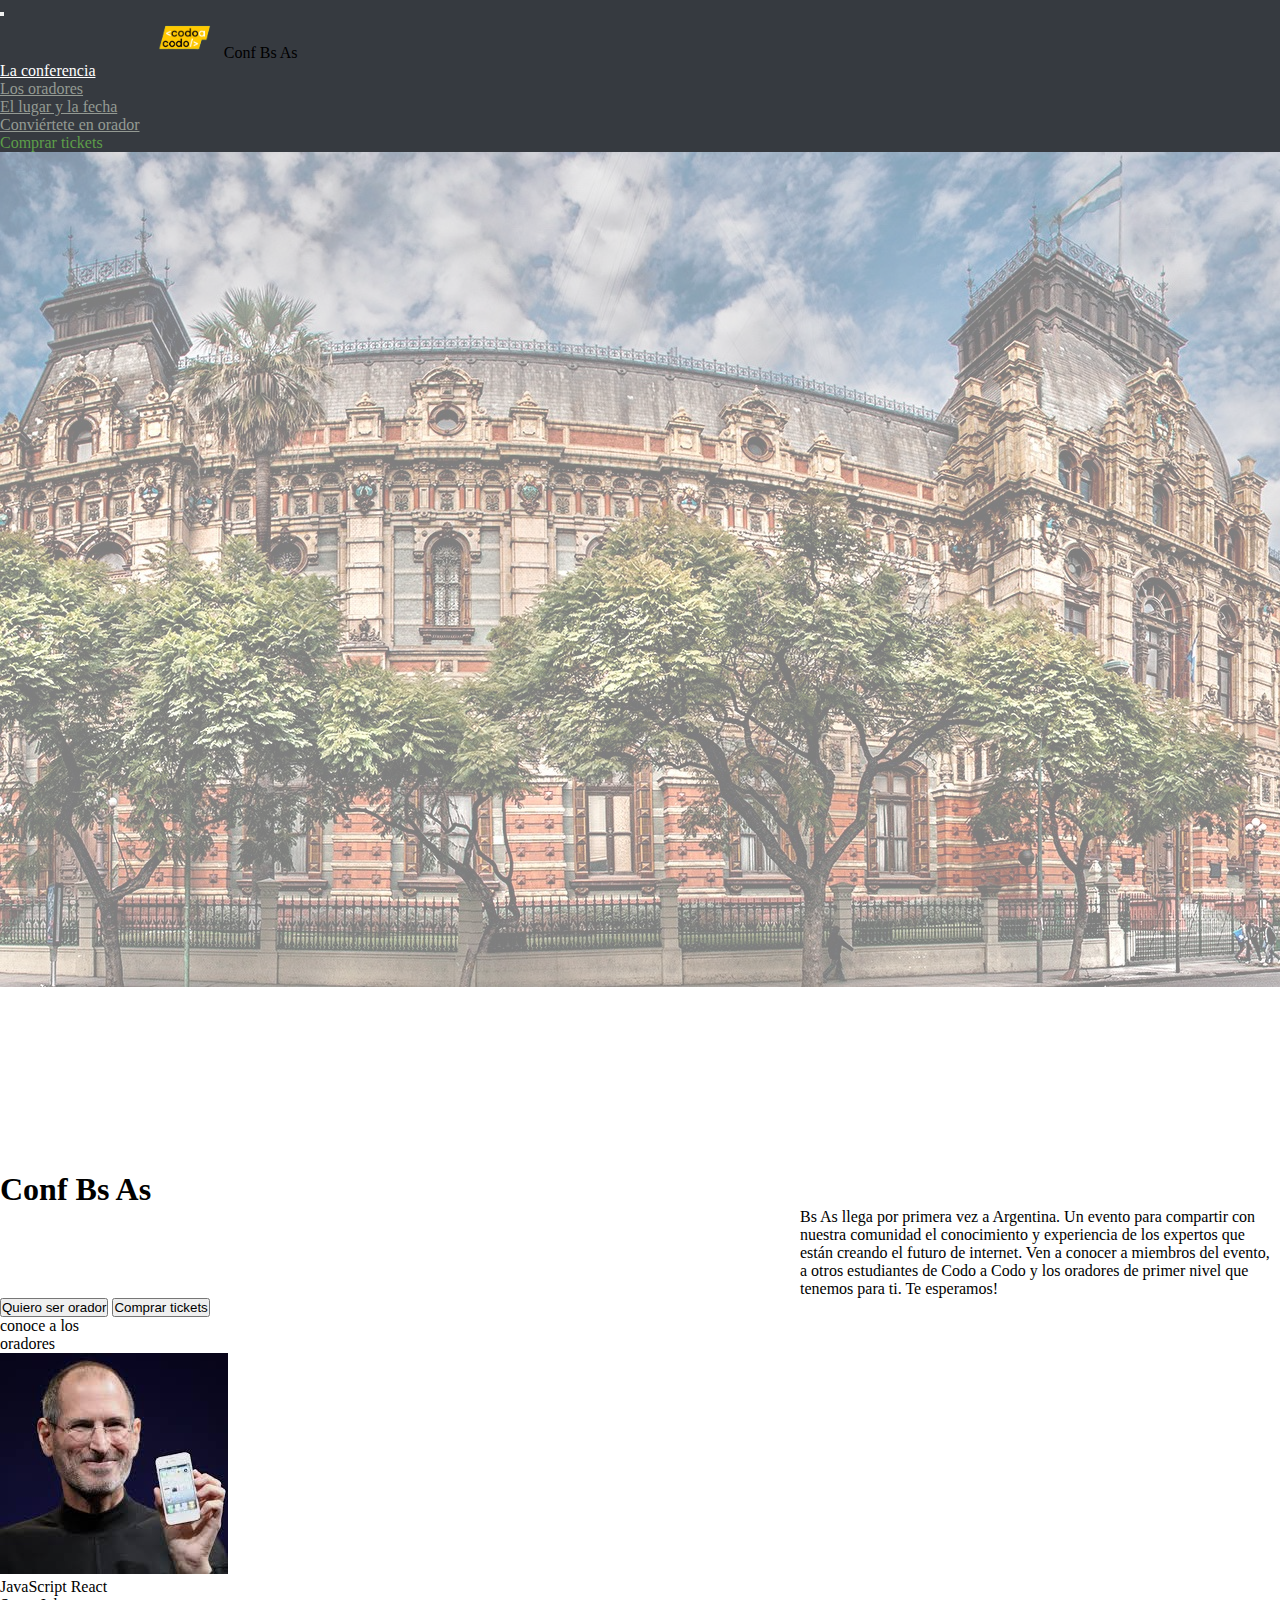
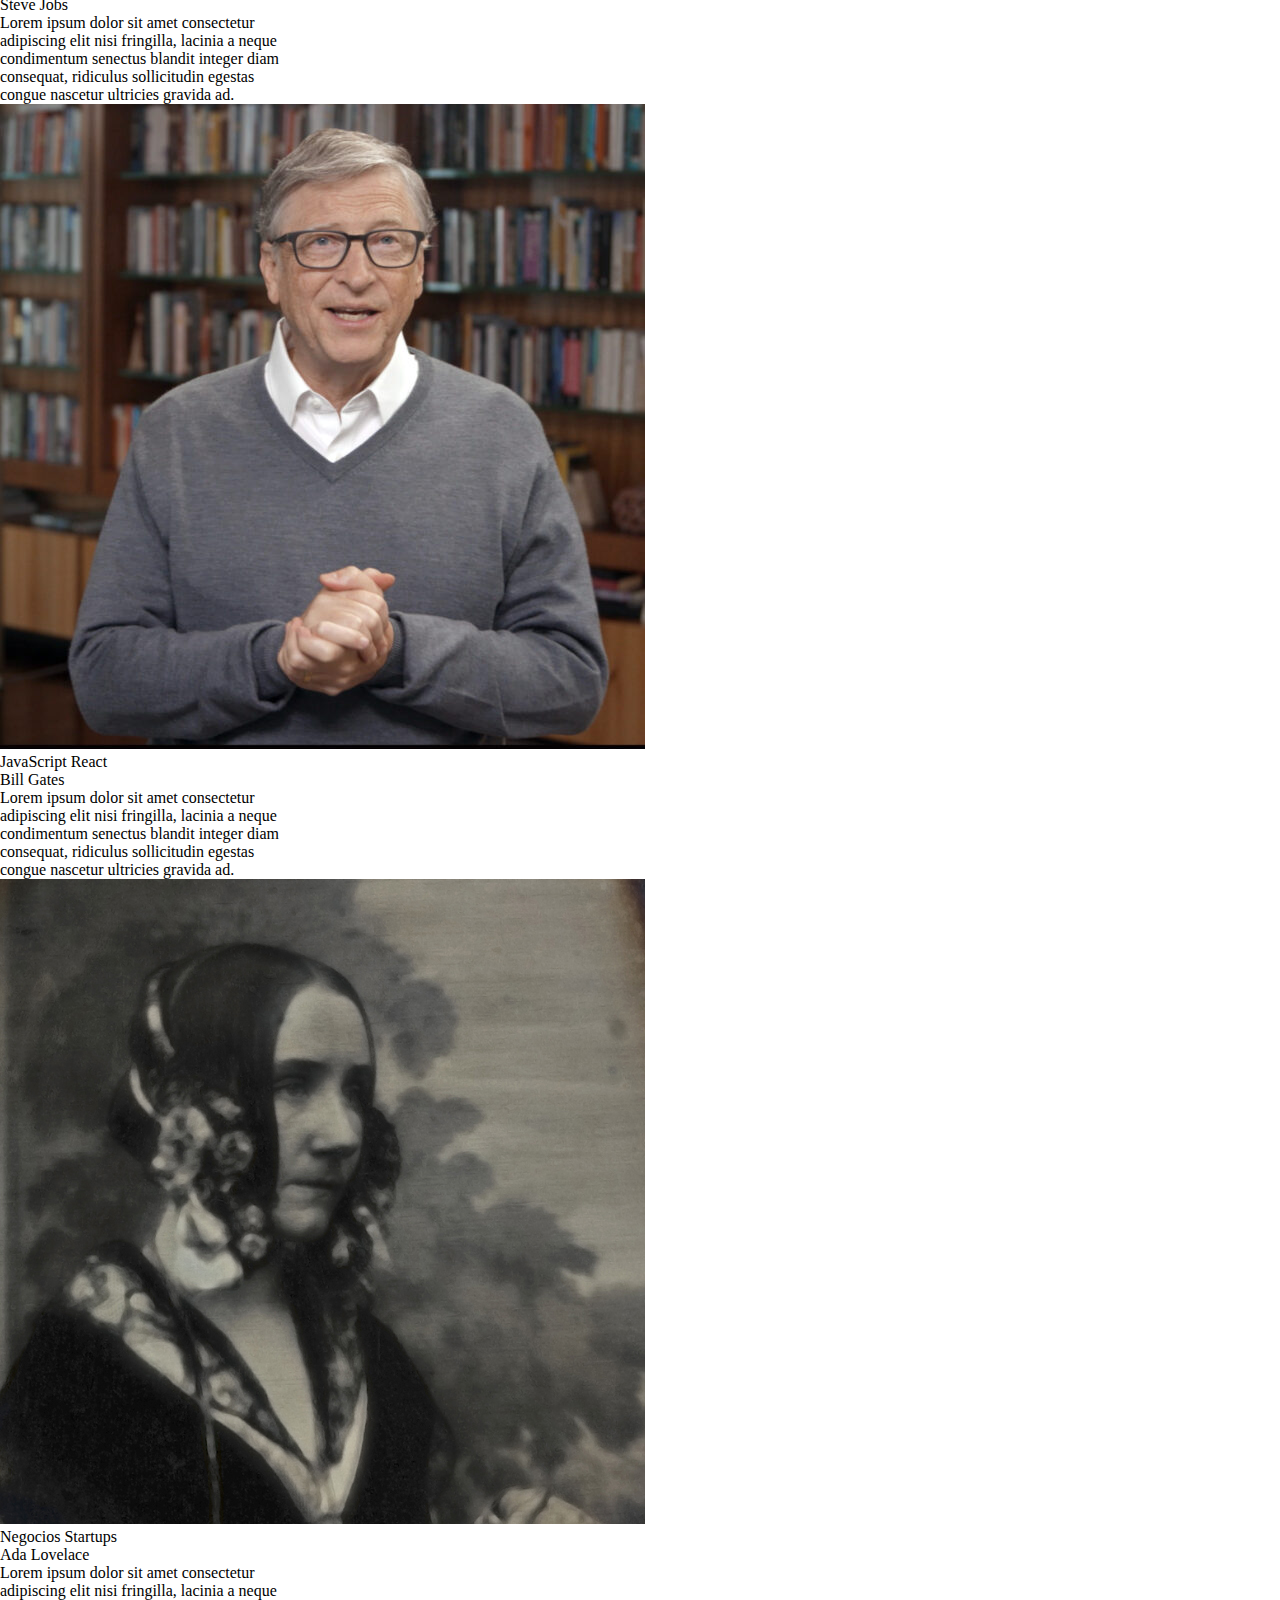
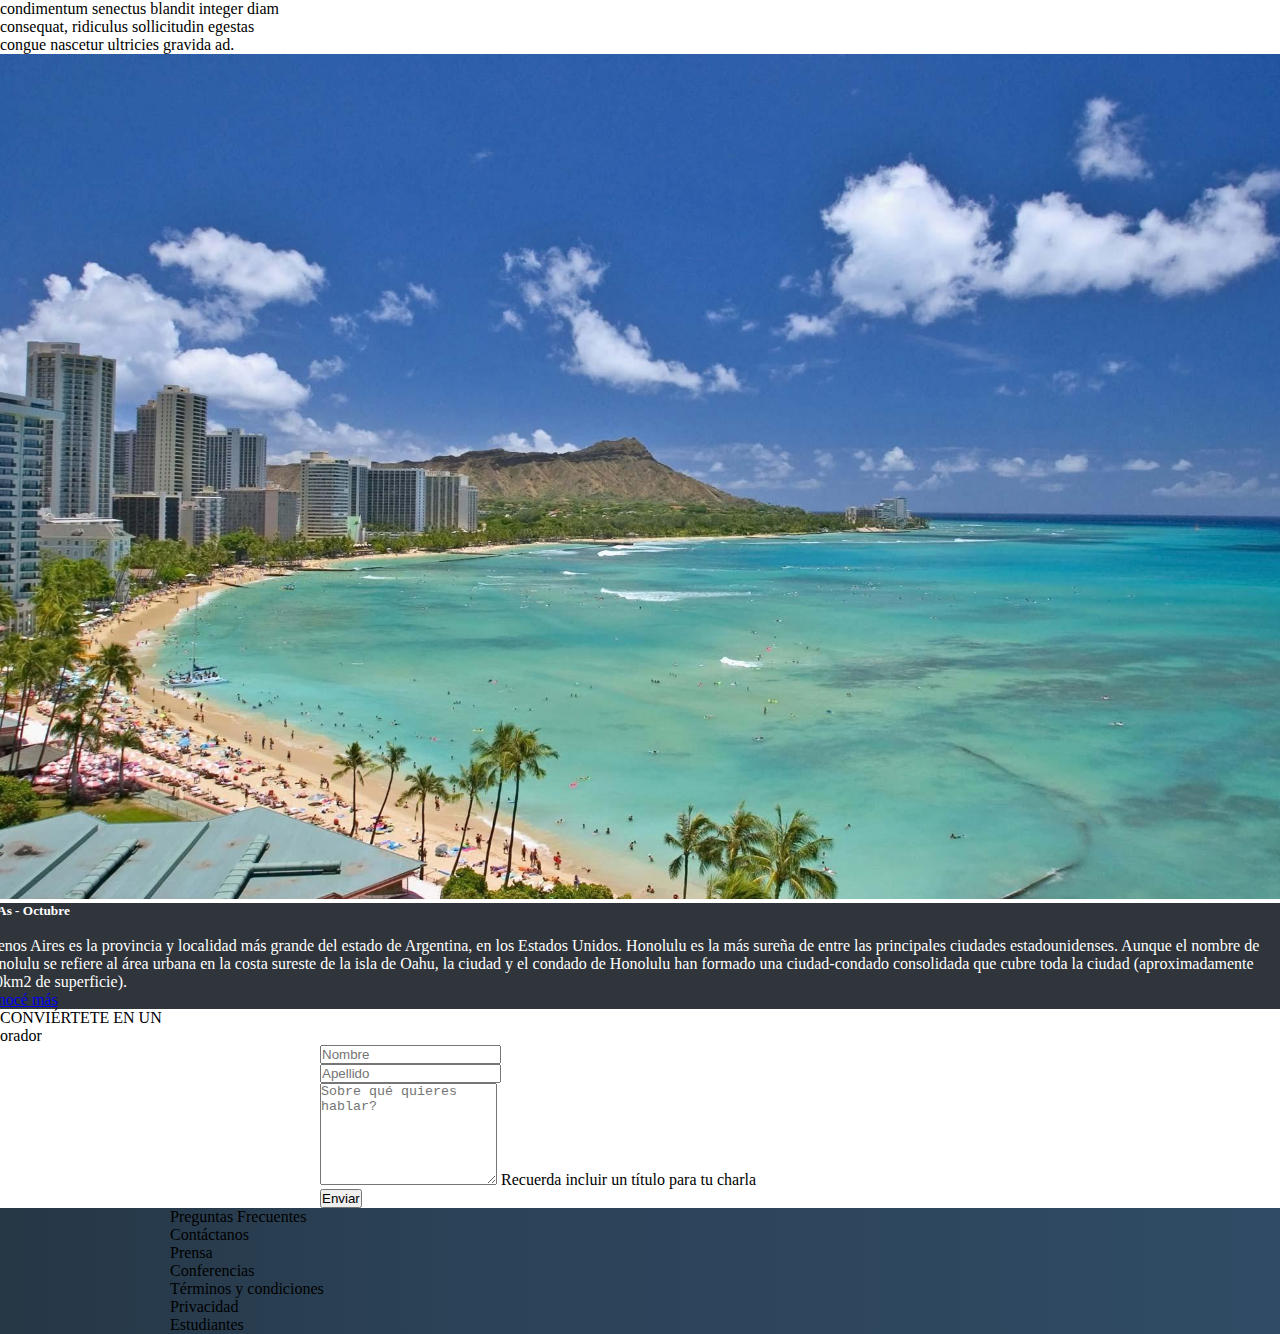
==== index.html @ 8c837534 "commit trabajo integrador bootstrap" ====
<!DOCTYPE html>
<html lang="en">
  <head>
    <meta charset="UTF-8">
    <meta http-equiv="X-UA-Compatible" content="IE=edge">
    <meta name="viewport" content="width=device-width, initial-scale=1.0">
    <title>Codo a Codo</title>
    <link
    href="https://cdn.jsdelivr.net/npm/bootstrap@5.2.1/dist/css/bootstrap.min.css"
    rel="stylesheet"
    integrity="sha384-iYQeCzEYFbKjA/T2uDLTpkwGzCiq6soy8tYaI1GyVh/UjpbCx/TYkiZhlZB6+fzT"
    crossorigin="anonymous">
    <link rel="stylesheet" href="style.css">
  </head>
  <body>
    <header>
      <nav class="navbar navbar-expand-sm bg-light nav-bg-color text-white">
        <div class="container-fluid">

          <button class="navbar-toggler" type="button" data-bs-toggle="collapse"
            data-bs-target="#navbarNav" aria-controls="navbarNav"
            aria-expanded="false" aria-label="Toggle navigation">
            <span class="navbar-toggler-icon"></span>
          </button>
          <div class="collapse navbar-collapse" id="navbarNav">
            <div class="d-flex justify-content-center">
              <img src="imagenes_integrador_front/codoacodo.png" class="img-logo-menu"/>
              <span class="fs-5">Conf Bs As</span>
            </div>
            <ul class="navbar-nav ms-auto ">
              <li class="nav-item">
                <a class="nav-link cl-link-menu-select" aria-current="page" href="#">La conferencia</a>
              </li>
              <li class="nav-item">
                <a class="nav-link cl-link-menu" href="#">Los oradores</a>
              </li>
              <li class="nav-item">
                <a class="nav-link cl-link-menu" href="#">El lugar y la fecha</a>
              </li>
              <li class="nav-item">
                <a class="nav-link cl-link-menu" href="#">Conviértete en orador</a>
              </li>
              <li class="nav-item">
                <a class="nav-link cl-link-select">Comprar tickets</a>
              </li>
            </ul>
          </div>
        </div>
      </nav>
    </header>
    <main>
      <div class="container-fluid">
        <div class="row">
          <div class="col-md-auto">

            <div class="card text-bg-dark">
              <img src="imagenes_integrador_front/ba1.jpg" class="card-img ima-opacity">
              <div class="card-img-overlay text-margin-bs">
                <h1 class="card-title text-end">Conf Bs As</h1>
                
                  
                    <p class="card-text text-end text-wrap" style="width: 30rem; margin-left: calc(100% - 30rem);" >
                      Bs As llega por primera vez a Argentina. Un evento para compartir con
                      nuestra comunidad el conocimiento y experiencia de los expertos que 
                      están creando el futuro de internet. Ven a conocer a miembros del 
                      evento, a otros estudiantes de Codo a Codo y los oradores de primer
                      nivel que tenemos para ti. Te esperamos!
                    </p>
                
                <p class="card-text text-end">
                  <button type="button" class="btn btn-outline-light">Quiero ser orador</button>
                  <button type="button" class="btn btn-success">Comprar tickets</button>
                </p>
              </div>
            </div>

            
          </div>
        </div>

        <div class="row margin-oradores">
          <div class="container text-center p-3">
            <span>
              <span class="fs-6 fw-light text-uppercase">conoce a los</span>
              <div class="w-100">
                <span class="fs-3 text-uppercase">oradores</span>
              </div>
            </span>
          </div>

          <div class="col d-flex justify-content-end">
            <div class="card" style="width: 18rem;">
              <img src="imagenes_integrador_front/steve.jpg"
                class="card-img-top" alt="imagen orador steve">
              <div class="card-body">
                <p class="card-text">
                  <span class="badge text-bg-warning">JavaScript</span> <span
                    class="badge text-bg-primary">React</span>
                  <p class="fw-bold">Steve Jobs</p>
                  <p class="fw-light fs-6">Lorem ipsum dolor sit amet
                    consectetur adipiscing elit nisi fringilla, lacinia a neque
                    condimentum senectus blandit integer diam consequat,
                    ridiculus sollicitudin egestas congue nascetur ultricies
                    gravida ad. </p>
                </div>
              </div>
            </div>

            <div class="col d-flex justify-content-center">
              <div class="card " style="width: 18rem;">
                <img src="imagenes_integrador_front/bill.jpg"
                  class="card-img-top" alt="imagen orador bill">
                <div class="card-body">
                  <p class="card-text">
                    <span class="badge text-bg-warning">JavaScript</span> <span
                      class="badge text-bg-primary">React</span>
                    <p class="fw-bold">Bill Gates</p>
                    <p class="fw-light fs-6">Lorem ipsum dolor sit amet
                      consectetur adipiscing elit nisi fringilla, lacinia a
                      neque condimentum senectus blandit integer diam consequat,
                      ridiculus sollicitudin egestas congue nascetur ultricies
                      gravida ad.</p>
                  </div>
                </div>
              </div>

              <div class="col d-flex justify-content-start">
                <div class="card " style="width: 18rem;">
                  <img src="imagenes_integrador_front/ada.jpeg"
                    class="card-img-top" alt="imagen oradora ada">
                  <div class="card-body">
                    <p class="card-text">
                      <span class="badge text-bg-secondary">Negocios</span>
                      <span class="badge text-bg-danger">Startups</span>
                      <p class="fw-bold">Ada Lovelace</p>
                      <p class="fw-light fs-6 ">Lorem ipsum dolor sit amet
                        consectetur adipiscing elit nisi fringilla, lacinia a
                        neque condimentum senectus blandit integer diam
                        consequat, ridiculus sollicitudin egestas congue
                        nascetur ultricies gravida ad.</p>
                    </div>
                  </div>
                </div>

              </div>

              <div class="container-fluid pt-3">
                <div class="row">
                  <div class="col margin-img">
                    <img class="img-background"
                      src="imagenes_integrador_front/honolulu.jpg">
                  </div>
                  <div class="col margin-img">
                    <div class="card-info">
                      <div class="card-body">
                        <h5 class="card-title fw-bolder ps-3 pt-3">Ba As -
                          Octubre</h5>
                        <p class="card-text-info lh-base fst-normal ps-3"> <br>Buenos
                          Aires es la provincia y localidad más grande del
                          estado
                          de Argentina, en los Estados Unidos. Honolulu
                          es la más sureña de entre las principales ciudades
                          estadounidenses. Aunque el nombre de Honolulu se
                          refiere
                          al
                          área urbana en la costa sureste de la isla de Oahu, la
                          ciudad y el condado de Honolulu han formado una
                          ciudad-condado
                          consolidada que cubre toda la ciudad (aproximadamente
                          600km2 de superficie).</p>
                        <div class="ps-3">
                          <a href="#" class="btn btn-outline-light">Conocé más</a>
                        </div>
                      </div>
                    </div>
                  </div>
                </div>
              </div>

              <div class="container">
                <div class="row">
                  <div class=" lh-1 g-3 d-flex justify-content-center">
                    CONVIÉRTETE EN UN
                  </div>  
                  <div class=" lh-1row g-3 d-flex fs-3 text-uppercase justify-content-center fw-semibold">
                    orador
                  </div>                 
                  <form class="row g-3 d-flex  justify-content-center">
                   
                    <div class="margin-form">
                      <div class="row">
                        <div class="col">
                          <input type="text" class="form-control"
                            placeholder="Nombre" aria-label="Nombre">
                        </div>
                        <div class="col">
                          <input type="text" class="form-control"
                            placeholder="Apellido" aria-label="Apellido">
                        </div>
                      </div>
                      <div class="row">
                        <div class="col pt-2">
                          <textarea class="form-control text-comentario"
                            placeholder="Sobre qué quieres hablar?" rows="100"></textarea>
                            <span class="fs-6 fw-light">Recuerda incluir un título para tu charla</span>
                        </div>
                      </div>
                      <div class="row">
                        <div class="d-grid gap-2 pt-2">
                          <button class="btn btn-success" type="button">Enviar</button>
                        </div>
                      </div>
                    </div>

                  </form>
                </div>
              </div>
              <div class="pt-3"></div>
            </main>
            <footer>
              <div class="navfooter py-3">
                <div class="row align-items-end text-white">
                  <div class="col ps-3">
                    Preguntas Frecuentes
                  </div>
                  <div class="col">
                    Contáctanos
                  </div>
                  <div class="col">
                    Prensa
                  </div>
                  <div class="col">
                    Conferencias
                  </div>
                  <div class="col">
                    Términos y condiciones
                  </div>
                  <div class="col">
                    Privacidad
                  </div>
                  <div class="col pe-3">
                    Estudiantes
                  </div>
                </div>
              </div>
            </div>
          </footer>

        </body>
      </html>
---- style.css ----
* {
    margin: 0;
    padding: 0;
}

.img-logo-menu{
    height: 40px;
    margin-left: 150px;
}

.nav-bg-color{
    background-color: #363a40 !important;
}

.cl-link-menu-select{
    color: #ffffff !important;
}

.cl-link-menu{
    color: #949a93 !important;
}

.cl-link-select{
    color: #5d9e49 !important;
}

.img-background-banner {
    object-fit: cover;
    width: 100%;
    height: 60%;
    z-index: 100;
}

.text-background{
    z-index: 1000;
}

.img-background-oradores {
    width: 250px;
    height: 250px;
}

.img-background {
    object-fit: cover;
    width: 100%;
    height: 100%;
}


.ima-opacity{
    opacity: 0.5;
}

.text-margin-bs{
    margin-top: 180px;
}

.card-info {
    width: 100%;
    height: 100%;
    background-color: #2f353b;
    color: #ffffff;
}

.margin-img
{
    margin-left: -21px;
    margin-right: -30px;
}

.text-comentario{
    height: 100px !important;
    
}

.margin-form{
    padding: 0 25% 0 25% !important;
}

.navfooter {
    background: linear-gradient(90deg, #263746 0%, #2b4257 35%, #304b65 100%);
    padding: 0 170px 0 170px;
}
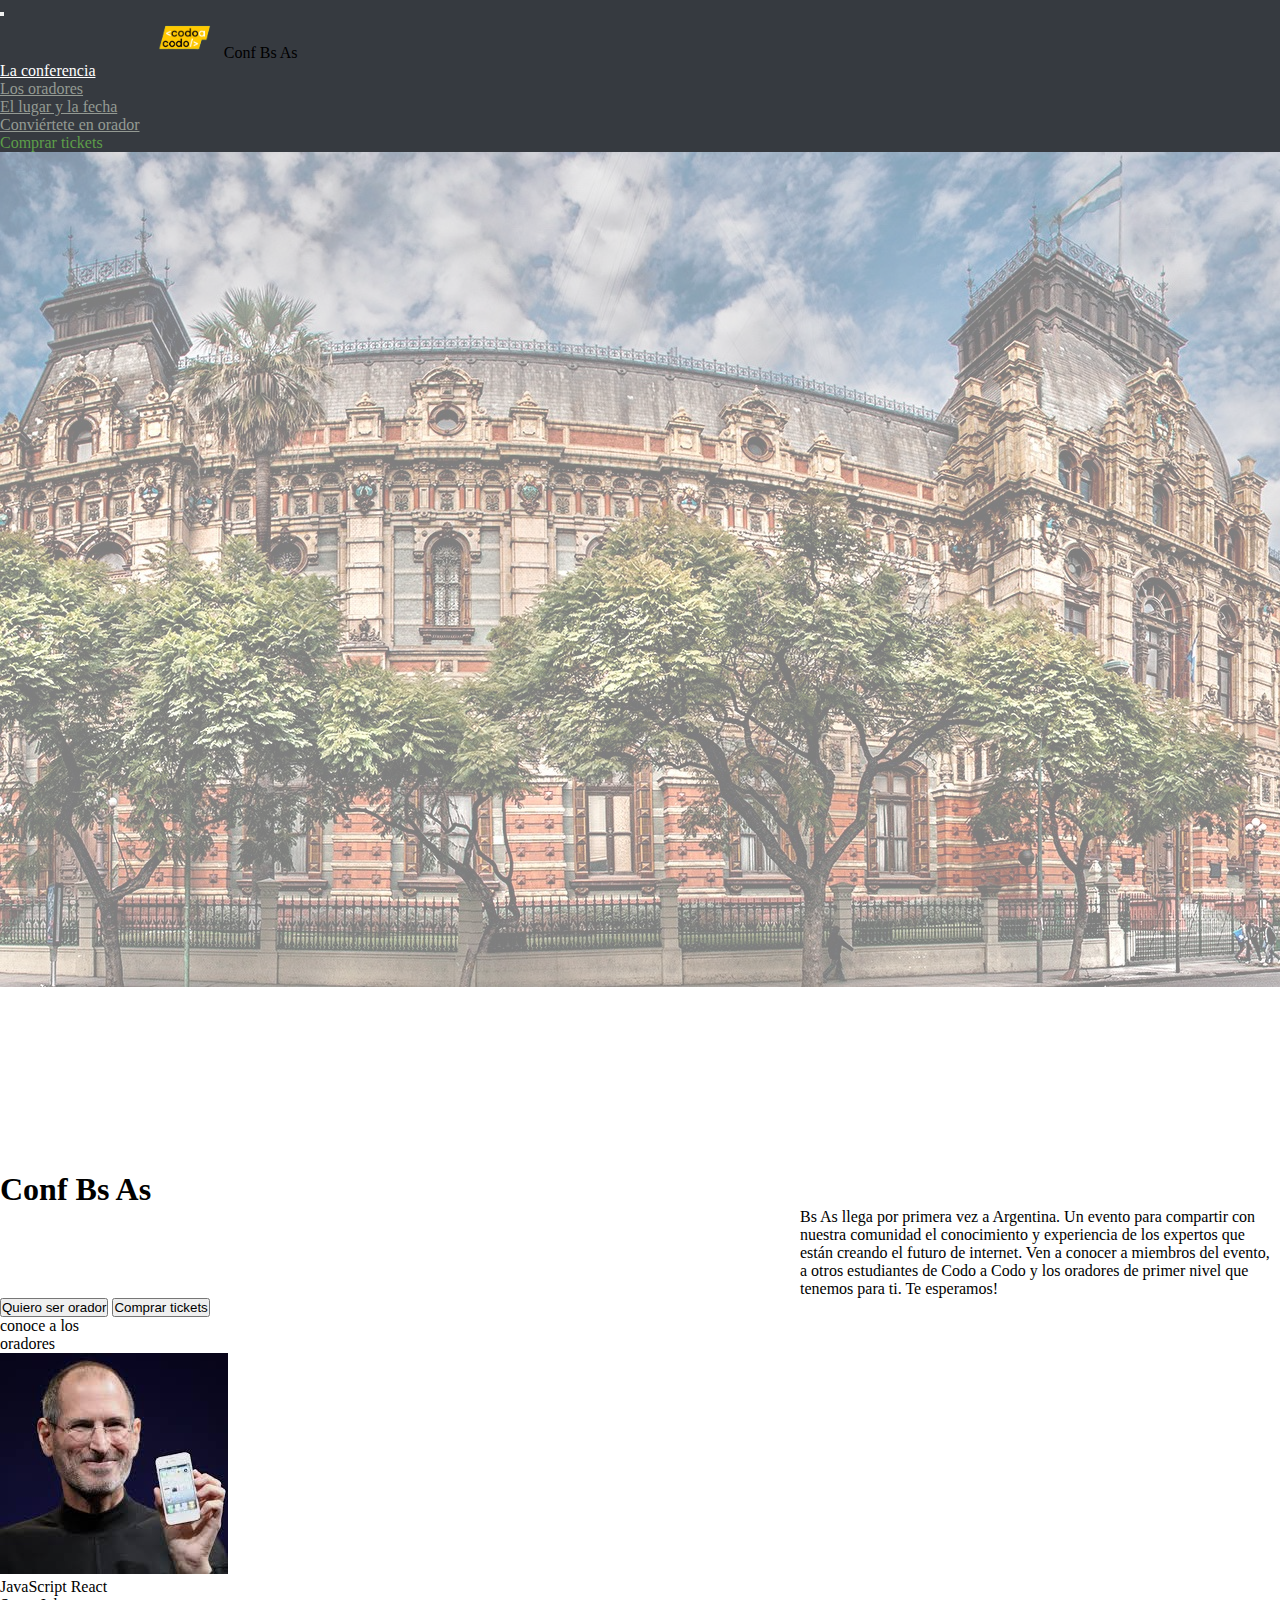
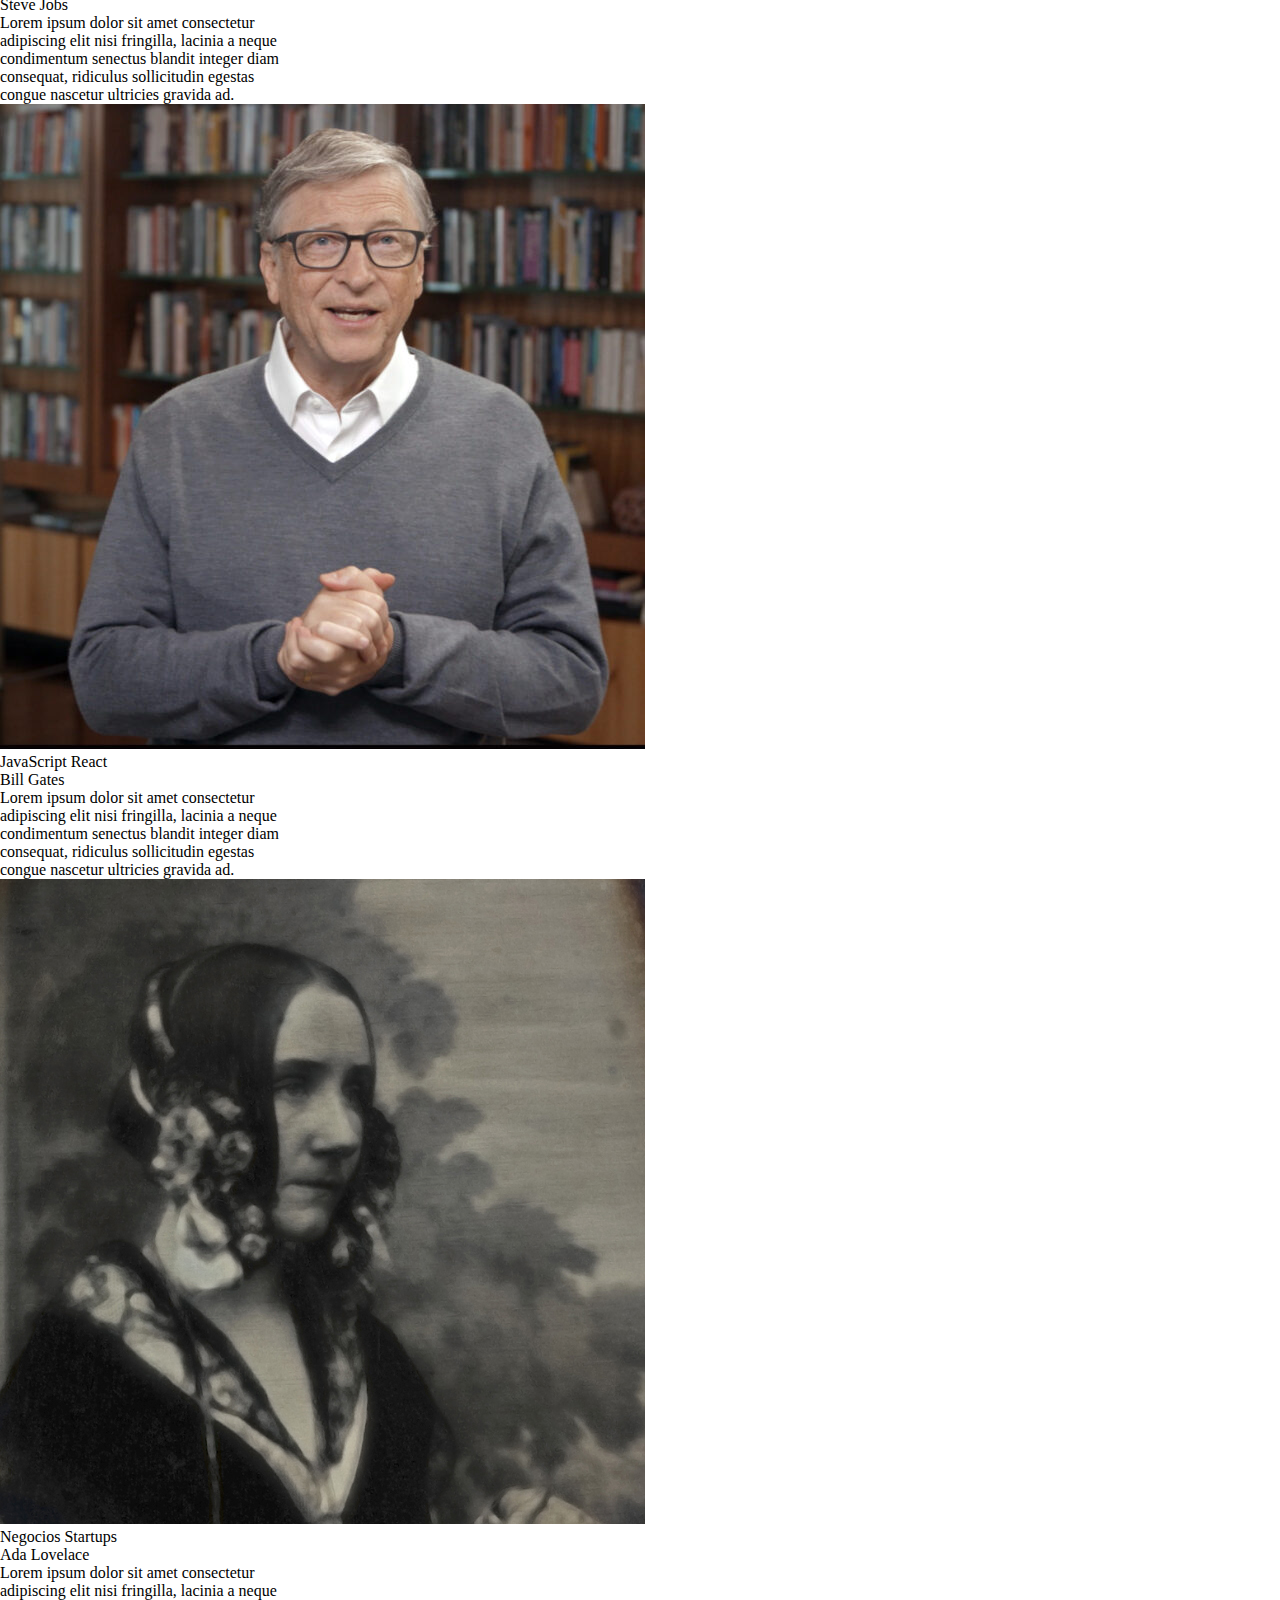
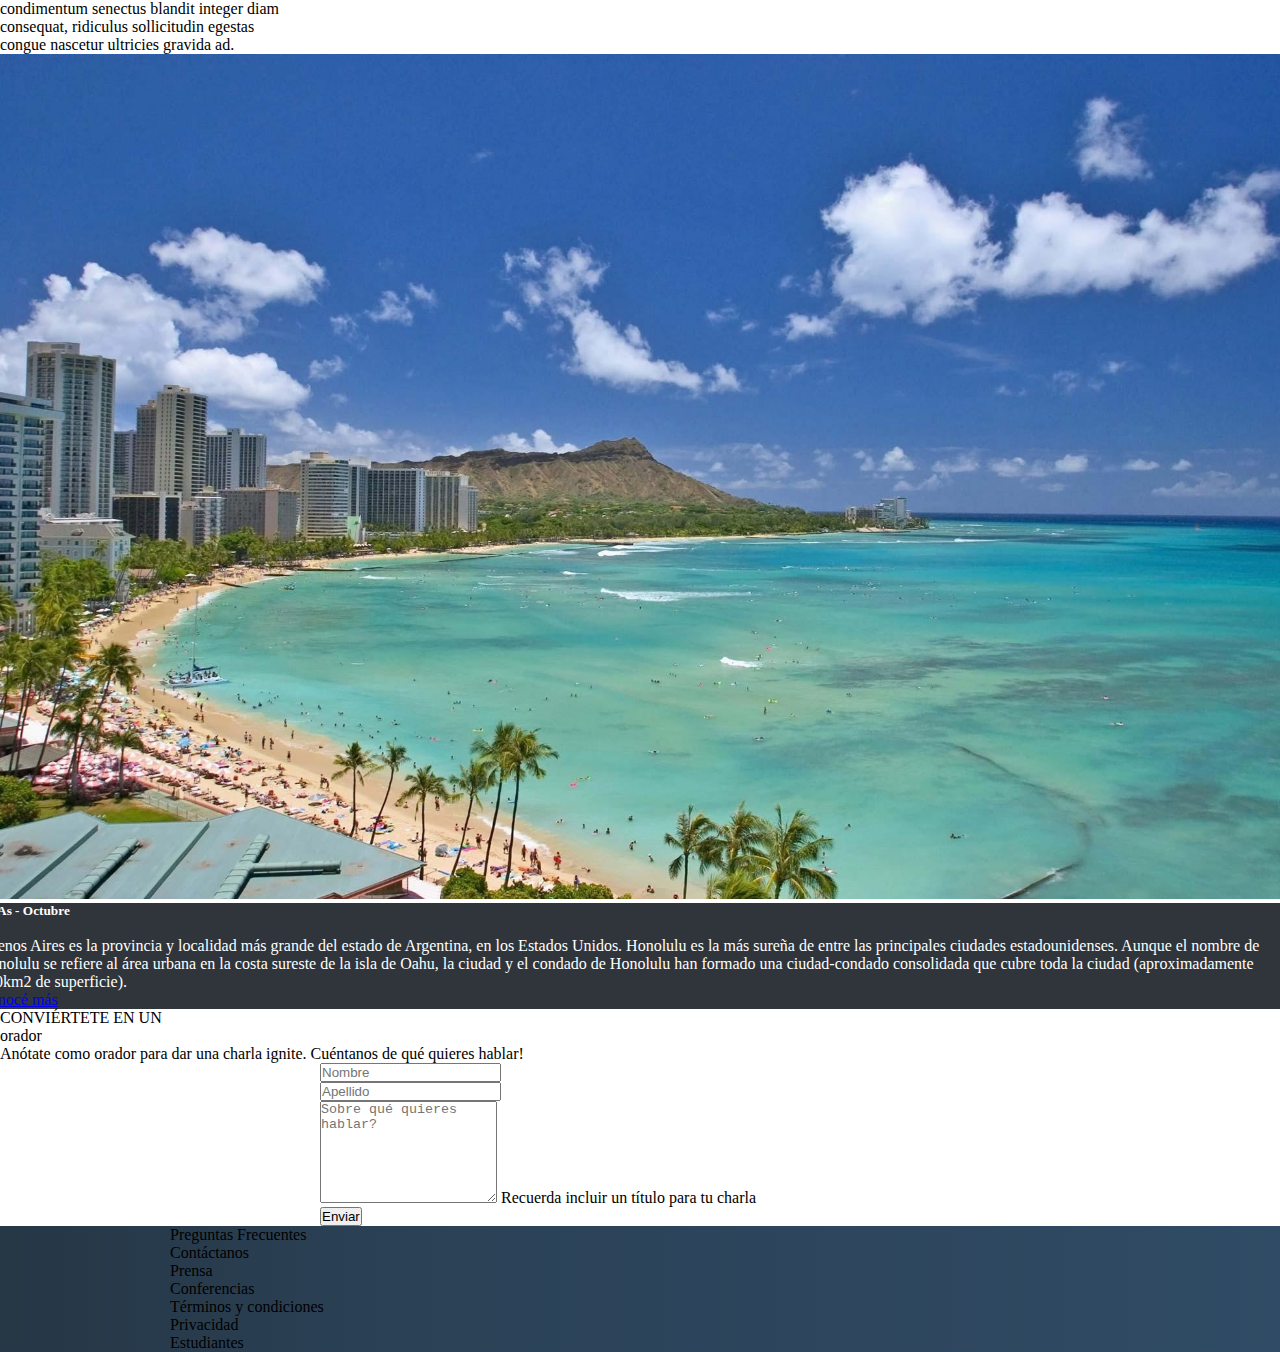
==== commit 85b00cef: "Ingreso de texto faltante" ====
--- a/index.html
+++ b/index.html
@@ -184,7 +184,10 @@
                   </div>  
                   <div class=" lh-1row g-3 d-flex fs-3 text-uppercase justify-content-center fw-semibold">
                     orador
-                  </div>                 
+                  </div>  
+                  <div class=" lh-1 g-3 d-flex justify-content-center">
+                    Anótate como orador para dar una charla ignite. Cuéntanos de qué quieres hablar!
+                  </div>                
                   <form class="row g-3 d-flex  justify-content-center">
                    
                     <div class="margin-form">
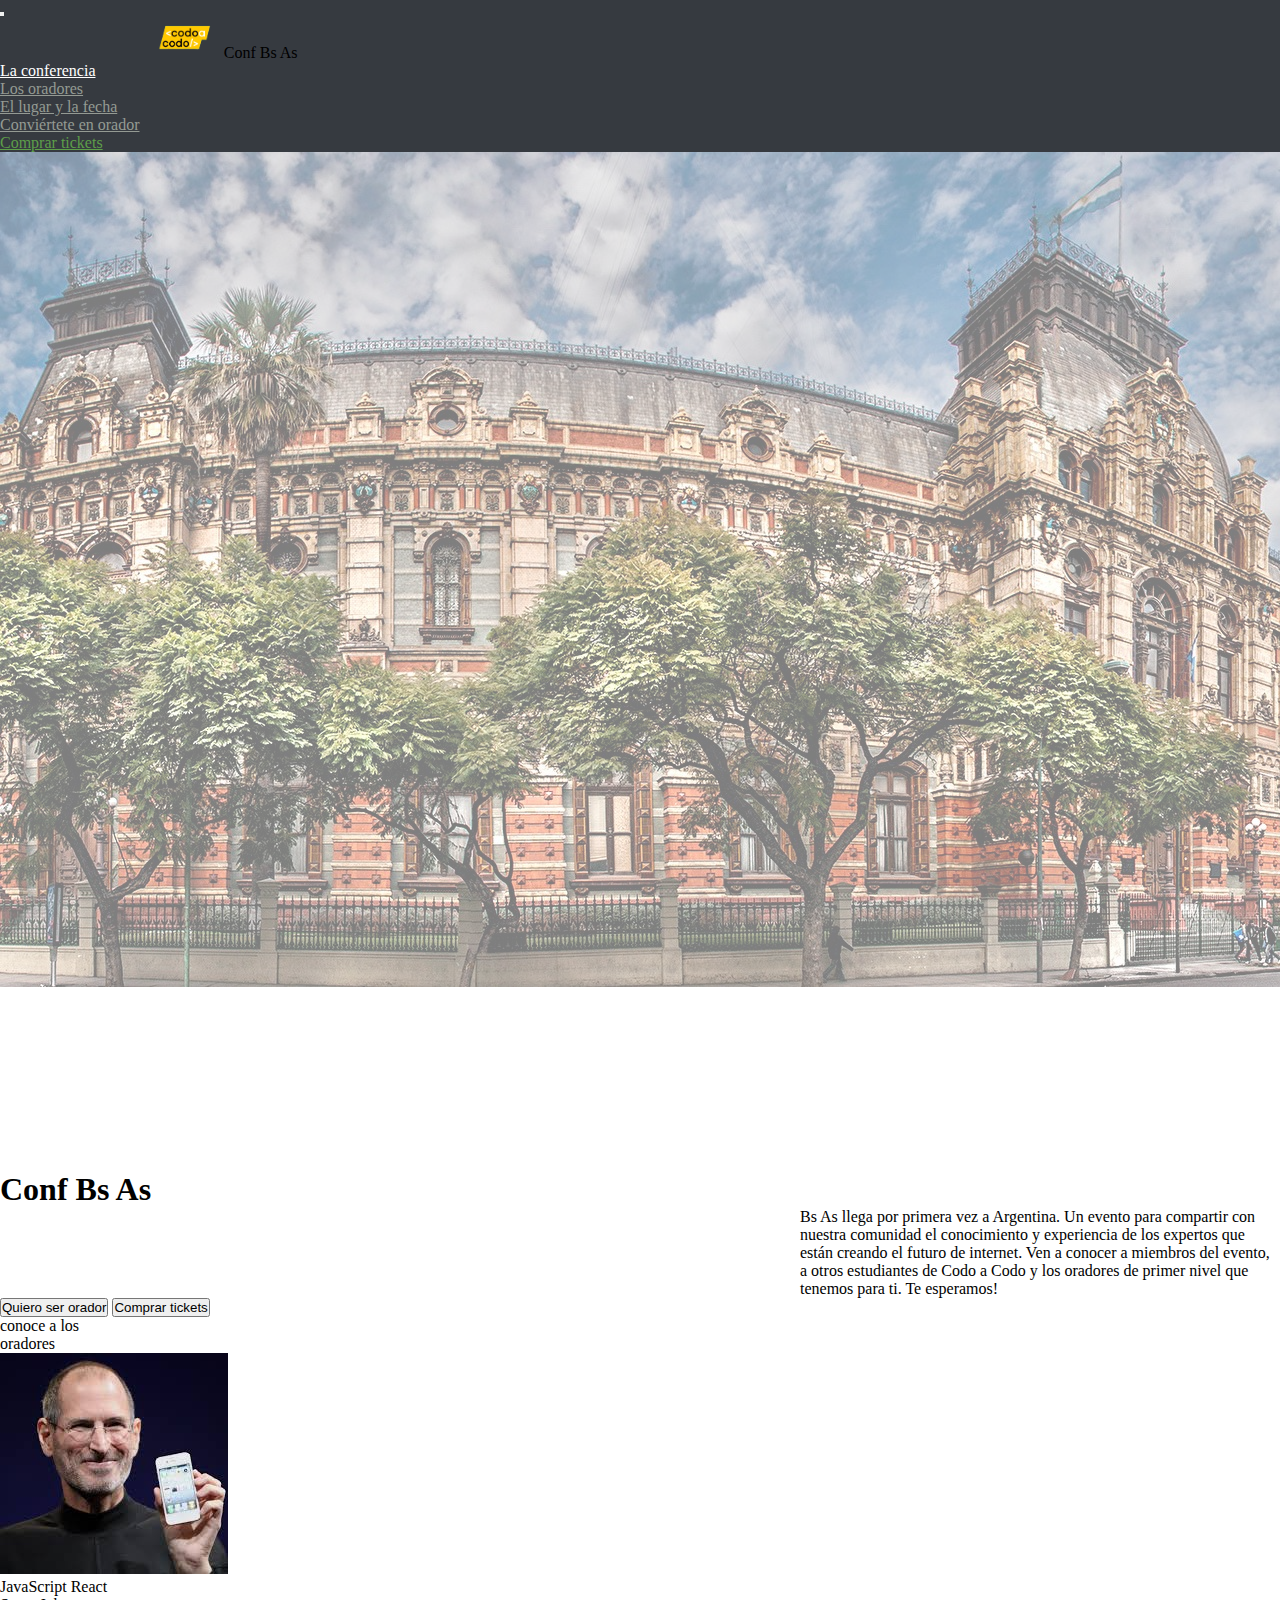
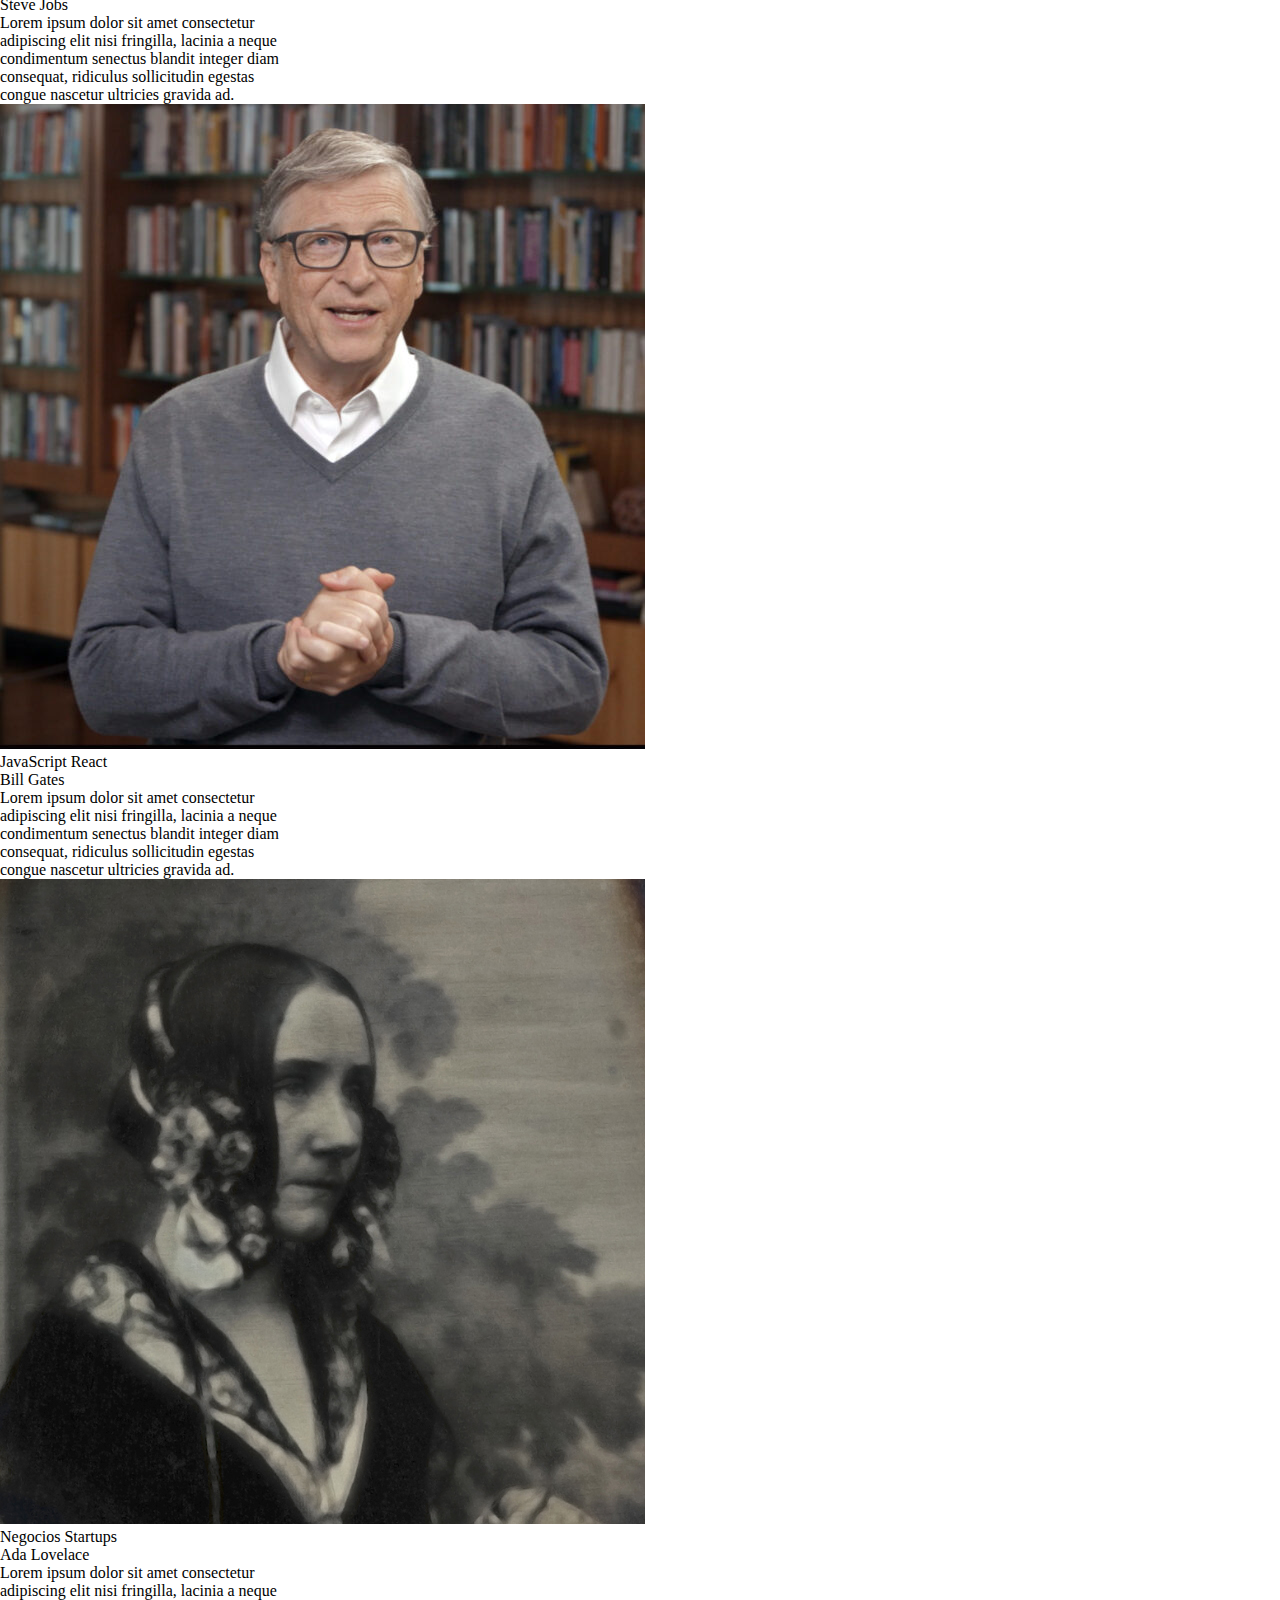
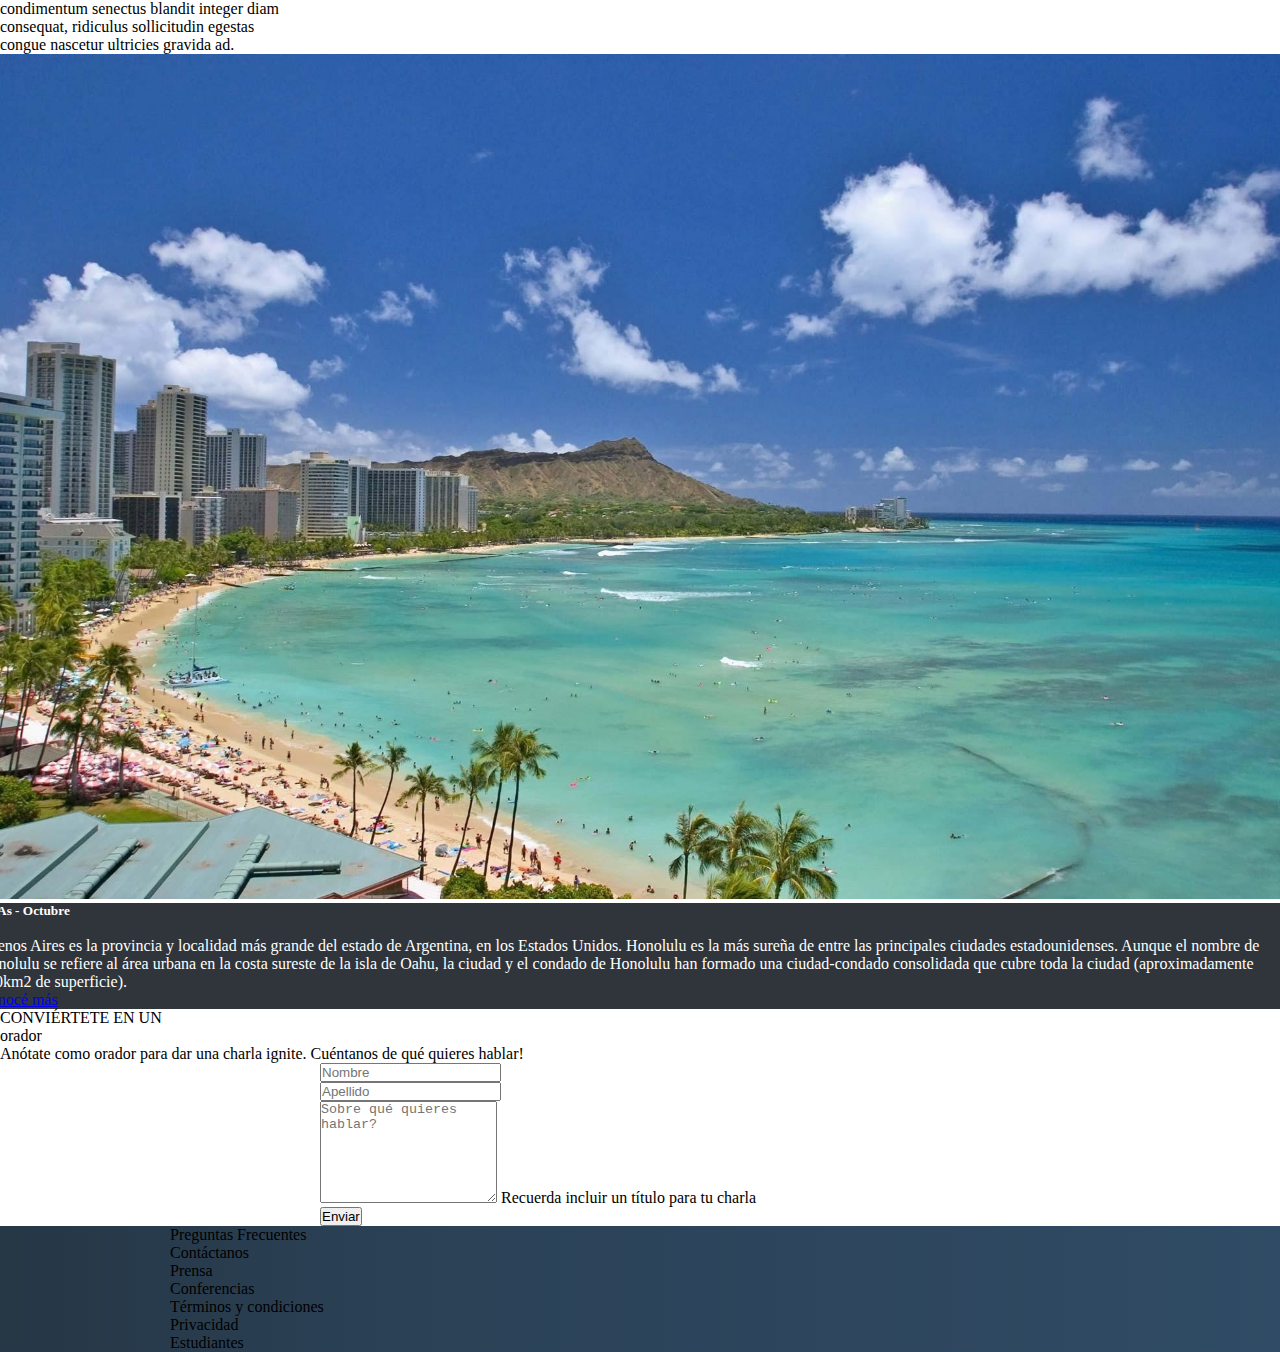
==== commit b077730d: "Trabajo final front" ====
--- a/index.html
+++ b/index.html
@@ -41,7 +41,7 @@
                 <a class="nav-link cl-link-menu" href="#">Conviértete en orador</a>
               </li>
               <li class="nav-item">
-                <a class="nav-link cl-link-select">Comprar tickets</a>
+                <a class="nav-link cl-link-select" href="/FinalFront/index.html">Comprar tickets</a>
               </li>
             </ul>
           </div>
